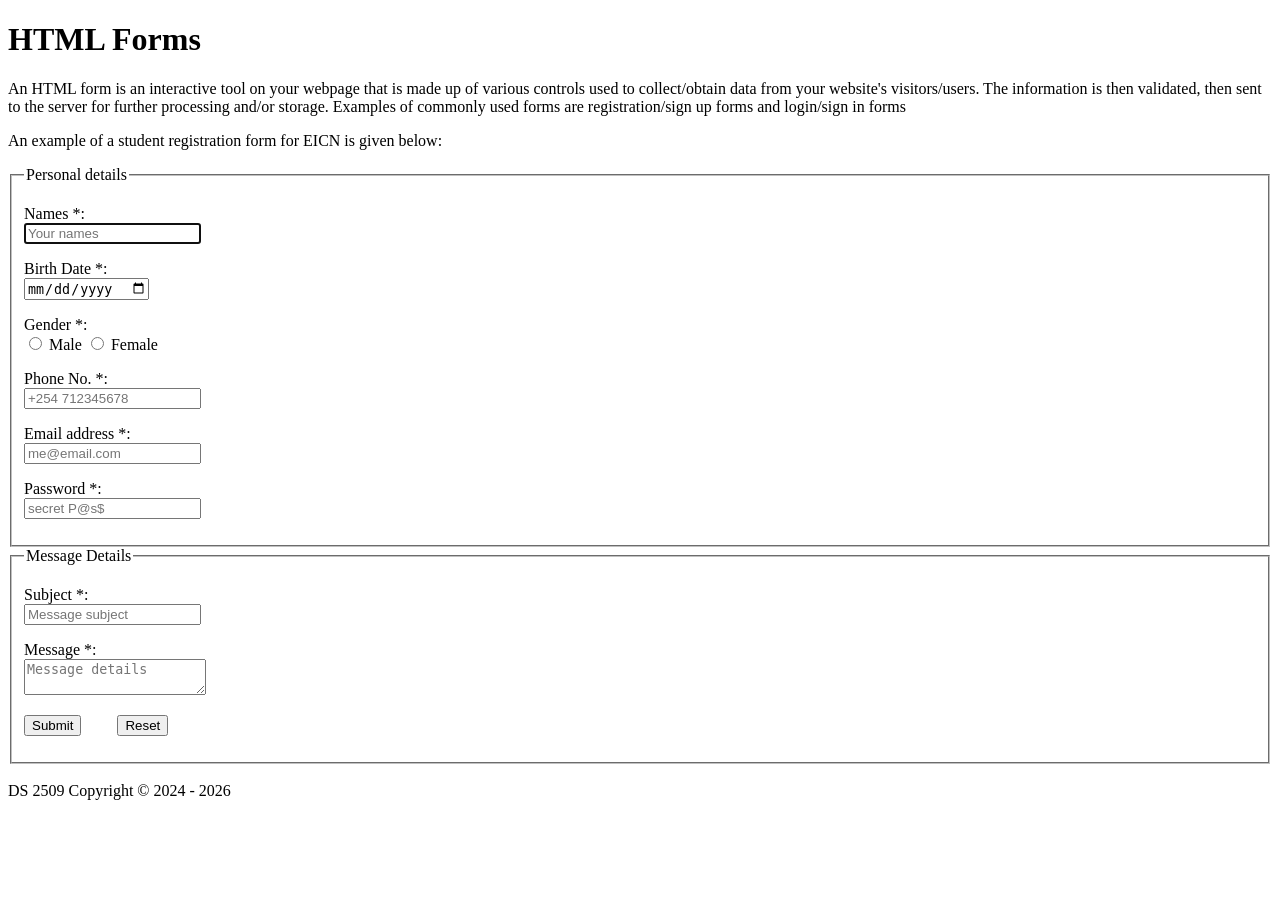
==== forms.html @ a91004f8 "Complete HTML scripts demonstrating understanding of forms and image addition" ====
<!DOCTYPE html>

<html>
    <head>
        <meta charset="utf-8">
        <title>DS2509 Demo Site - Forms</title>
        <meta name="viewport" content="width=device-width, initial-scale=1">
        <link rel="stylesheet" href="">
    </head>
    <body>
        <h1>HTML Forms</h1>
        <p>
        An HTML form is an interactive tool on your webpage that is made up of
        various controls used to collect/obtain data from your website's
        visitors/users. The information is then validated, then sent to the
        server for further processing and/or storage. Examples of commonly used
        forms are registration/sign up forms and login/sign in forms
        </p>
        <p>An example of a student registration form for EICN is given below:</p>
        <form id="frmRegister" method="post" accept-charset="utf-8">
            <fieldset>
                <legend>Personal details</legend>
                <p>
                    <label for="txtNames">Names *:</label><br/>
                    <input type="text" id="txtNames" autofocus required form="frmRegister" 
                    placeholder="Your names" title="Please enter your names" tabindex="10"/>
                </p>
                <p>
                    <label for="dtpBirthDate">Birth Date *:</label><br/>
                    <input type="date" id="dtpBirthDate" required form="frmRegister"
                    placeholder="mm-dd-yyyy"
                    title="Please enter your date of birth" tabindex="20"/>
                </p>
                <p>
                    <label>Gender *:</label><br/>
                    <input type="radio" id="rdoMale"
                    required form="frmRegister"
                    name="gender" title="Male Gender"
                    tabindex="30"/>
                    <label for="rdoFemale">Male </label>
                    <input type="radio" id="rdoFemale"
                    required form="frmRegister"
                    name="gender" title="Female Gender"
                    tabindex="40"/>
                    <label for="rdoFemale">Female </label>
                </p>
                <p>
                    <label for="txtPhone">Phone No. *:</label><br/>
                    <input type="tel" id="txtPhone" required form="frmRegister"
                    placeholder="+254 712345678"
                    title="Please enter your phone number"
                    tabindex="50"/>
                </p>
                <p>
                    <label for="txtEmail">Email address *:</label><br/>
                    <input type="email" id="txtEmail" required form="frmRegister"
                    placeholder="me@email.com"
                    title="Please enter your email number"
                    tabindex="60"/>
                </p>
                <p>
                    <label for="txtPassword">Password *:</label><br/>
                    <input type="password" id="txtPassword" required form="frmRegister"
                    placeholder="secret P@s$"
                    title="Please enter your Password"
                    tabindex="70"/>
                </p>
                
            </fieldset>
            <fieldset>
                <legend>Message Details</legend>
                <p>
                <label for="txtSubject">Subject <span class="required-field">*</span>:</label><br />
                <input
                            type="text"
                            id="txtSubject"
                            required
                            form="frmRegister"
                            placeholder="Message subject"
                            title="Please enter your message subject"
                            tabindex="80"
                            />
                </p>
                <p>
                <label for="txaMessage">Message <span class="required-field">*</span>:</label><br />
                <textarea
                            id="txaMessage"
                            form="frmRegister"
                            required
                            placeholder="Message details"
                            title="Please enter your message here"
                            tabindex="90"
                ></textarea>
                </p>
                <p>
                <input
                            type="submit"
                            id="btnSubmit"
                            tabindex="100"
                            value="Submit"
                            form="frmRegister"
                            title="Submit registration details"
                            />&nbsp;&nbsp;&nbsp;&nbsp;&nbsp;&nbsp;&nbsp;&nbsp;
                <input
                            type="reset"
                            value="Reset"
                            tabindex="110"
                            value="Reset"
                            form="frmRegister"
                            title="Clear all fields"
                            />
                </p>
            </fieldset>
        </form>
        <footer>
            <br/>DS 2509 Copyright &copy; 2024 - 
            <span id="currYear">
                <script defer>
                    document.getElementById("currYear").innerHTML = 
                    new Date().getFullYear();
                </script>
            </span> 
        </footer>    
    </body>
</html>
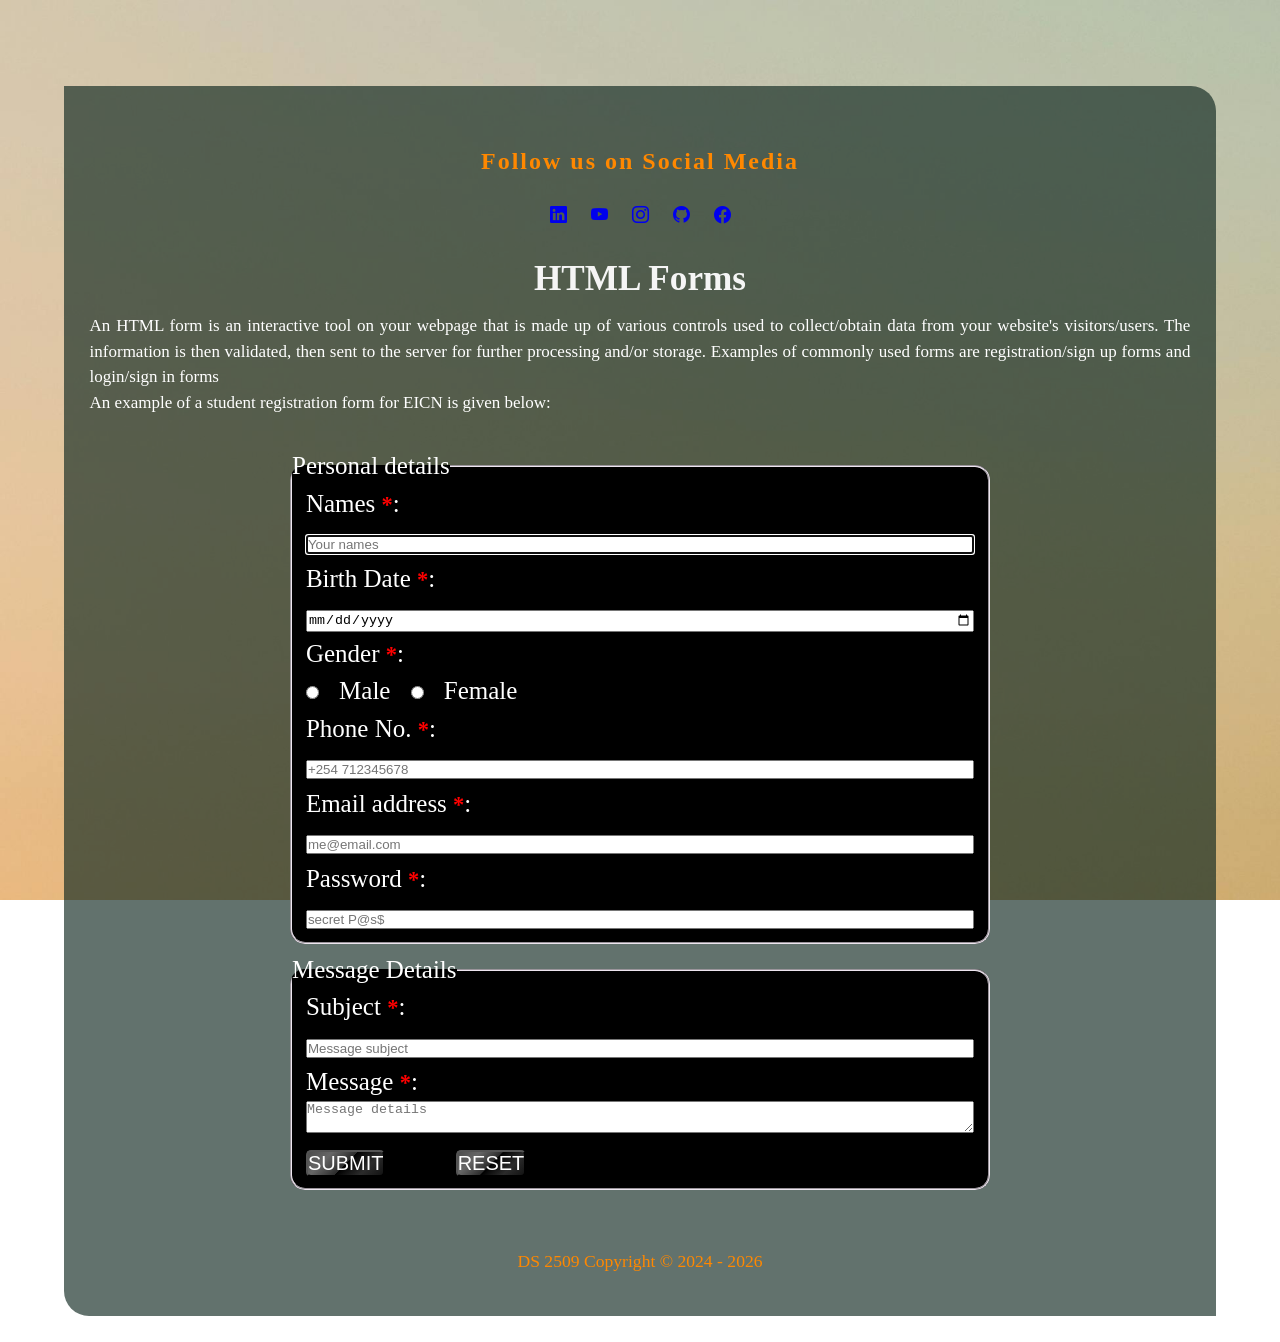
==== commit 6762d4d0: "Complete demo for CSS styling and webfonts for sample pages." ====
--- a/forms.html
+++ b/forms.html
@@ -5,10 +5,27 @@
         <meta charset="utf-8">
         <title>DS2509 Demo Site - Forms</title>
         <meta name="viewport" content="width=device-width, initial-scale=1">
-        <link rel="stylesheet" href="">
+        <link rel="stylesheet" href="css/main.css">
     </head>
     <body>
-        <h1>HTML Forms</h1>
+        <div id="container">
+        <section class="social-section text-center mt-5" aria-labelledby="social-heading">
+            <h2 id="social-heading" class="section-heading">Follow us on Social Media</h2>
+            <ul class="social-icons">
+            <li><a href="https://www.linkedin.com/in/chris-ephraim-60497a408/" class="icon-link" target="_blank" aria-label="LinkedIn" rel="noopener noreferer"
+                 title="Follow us on LinkedIn"><i class="bi bi-linkedin"></i></a></li>
+            <li><a href="https://www.youtube.com" class="icon-link" target="_blank" aria-label="YouTube" rel="noopener noreferer"
+                 title="Subscribe to our channel on YouTube"><i class="bi bi-youtube"></i></a></li>
+            <li><a href="https://www.instagram.com/allmost_chris/" class="icon-link" target="_blank" aria-label="Instagram" rel="noopener noreferer" 
+                title="Follow us on Instagram"><i class="bi bi-instagram"></i></a></li>
+            <li><a href="https://github.com/Ugalimayai" class="icon-link" target="_blank" aria-label="Github" rel="noopener noreferer"
+                 title="Follow us on Github"><i class="bi bi-github"></i></a></li>
+            <li><a href="https://www.facebook.com" class="icon-link" target="_blank" aria-label="Facebook" rel="noopener noreferer"
+                 title="Follow us on Facebook"><i class="bi bi-facebook"></i></a></li>
+            </ul>
+        </section>
+        
+        <h1 class="page-heading">HTML Forms</h1>
         <p>
         An HTML form is an interactive tool on your webpage that is made up of
         various controls used to collect/obtain data from your website's
@@ -21,18 +38,18 @@
             <fieldset>
                 <legend>Personal details</legend>
                 <p>
-                    <label for="txtNames">Names *:</label><br/>
+                    <label for="txtNames">Names <span class="required-field">*</span>:</label><br/>
                     <input type="text" id="txtNames" autofocus required form="frmRegister" 
                     placeholder="Your names" title="Please enter your names" tabindex="10"/>
                 </p>
                 <p>
-                    <label for="dtpBirthDate">Birth Date *:</label><br/>
+                    <label for="dtpBirthDate">Birth Date <span class="required-field">*</span>:</label><br/>
                     <input type="date" id="dtpBirthDate" required form="frmRegister"
                     placeholder="mm-dd-yyyy"
                     title="Please enter your date of birth" tabindex="20"/>
                 </p>
                 <p>
-                    <label>Gender *:</label><br/>
+                    <label>Gender <span class="required-field">*</span>:</label><br/>
                     <input type="radio" id="rdoMale"
                     required form="frmRegister"
                     name="gender" title="Male Gender"
@@ -45,21 +62,21 @@
                     <label for="rdoFemale">Female </label>
                 </p>
                 <p>
-                    <label for="txtPhone">Phone No. *:</label><br/>
+                    <label for="txtPhone">Phone No. <span class="required-field">*</span>:</label><br/>
                     <input type="tel" id="txtPhone" required form="frmRegister"
                     placeholder="+254 712345678"
                     title="Please enter your phone number"
                     tabindex="50"/>
                 </p>
                 <p>
-                    <label for="txtEmail">Email address *:</label><br/>
+                    <label for="txtEmail">Email address <span class="required-field">*</span>:</label><br/>
                     <input type="email" id="txtEmail" required form="frmRegister"
                     placeholder="me@email.com"
                     title="Please enter your email number"
                     tabindex="60"/>
                 </p>
                 <p>
-                    <label for="txtPassword">Password *:</label><br/>
+                    <label for="txtPassword">Password <span class="required-field">*</span>:</label><br/>
                     <input type="password" id="txtPassword" required form="frmRegister"
                     placeholder="secret P@s$"
                     title="Please enter your Password"
@@ -112,7 +129,7 @@
                 </p>
             </fieldset>
         </form>
-        <footer>
+        <footer class="page-footer">
             <br/>DS 2509 Copyright &copy; 2024 - 
             <span id="currYear">
                 <script defer>
@@ -120,7 +137,8 @@
                     new Date().getFullYear();
                 </script>
             </span> 
-        </footer>    
+        </footer>
+        </div>    
     </body>
 </html>
 
--- a/css/main.css
+++ b/css/main.css
@@ -0,0 +1,359 @@
+@charset "utf-8"
+
+/* CSS Document containing site-wide rules to be applied across all devices on all browsers */
+
+/* Add the bootstrap CDN imports to allow us use bootstrap and bootstrap icons in our site */
+
+@import url('https://cdn.jsdelivr.net/npm/bootstrap@5.3.3/dist/css/bootstrap.min.css');
+@import url('https://cdn.jsdelivr.net/npm/bootstrap-icons@1.11.3/font/bootstrap-icons.css');
+
+/* Import the lobster font from the google fonts api to use in our site. */
+@import url('https://fonts.googleapis.com/css2?family=Lobster&display=swap');
+
+/* Import the fonts.css file to enable the use of webfonts in our site. */
+@import url("fonts.css");
+
+
+/* ------------------------------------------------------------
+    Global reset and base styles
+   ------------------------------------------------------------ */
+ 
+*, *::before, *::after {box-sizing: border-box; margin: 0; padding: 0;}
+ 
+html { scroll-behavior: smooth;}
+
+/* Style the body element of our webpages*/
+body
+{
+    margin: 0;
+    padding-top: 60px; /* space for fixed navigation bar. */
+    /*font-family: '';*/
+    font-size: 17px;
+    line-height: 1.5;
+    text-align: justify;
+    color: #fff;
+    background-image: url('../images/img_background1.jpg');
+    background-position: center top;
+    background-attachment: fixed;
+    background-size: cover;
+}
+
+/* ------------------------------------------------------------
+    Layout container div
+   ------------------------------------------------------------ */
+
+#container
+{
+    max-width: 1400px;
+    margin: 2% auto;
+    padding: 1rem;
+    background-color: rgba(15,39, 31, .65);
+    border-top-right-radius: 25px;
+    border-bottom-left-radius: 25px;
+
+}
+
+
+/* mobile device override */
+@media(max-width: 767px)
+{
+    #container {width: 90%;}
+}
+
+/* tablet & upward device override */
+@media(min-width: 768px)
+{
+    #container {width: 90%;padding: 2%;}
+}
+
+/* ------------------------------------------------------------
+    Headings
+   ------------------------------------------------------------ */
+
+.page-heading
+{
+    /* TODO: Set the webfont to be used for our page headings*/
+    font-weight: 800;
+    font-size: 2.2rem;
+    text-align: center;
+    color:whitesmoke;
+    margin-bottom: .5rem;
+}
+
+/* optional underline */
+.page-heading-underline {border-bottom: 4px double #f00;}
+
+.section-heading
+{
+    /* TODO: Set the webfont to be used for our section headings*/
+    font-weight: 800;
+    font-size: 1.5rem;
+    letter-spacing: 2px;
+    text-align: center;
+    color: #f80;
+    margin: 2rem 0 1rem;
+}
+
+/* ------------------------------------------------------------
+    Style the page footer
+   ------------------------------------------------------------ */
+.page-footer
+{
+    text-align: center;
+    color: #f80;
+    /* TODO: Set the webfont to be used for our page footer*/
+    margin: 1rem 0;
+    font-size: 1.1rem;
+}
+
+/* ------------------------------------------------------------
+    Image gallery - responsive grid
+   ------------------------------------------------------------ */
+.gallery
+{
+    display: grid;
+    gap: 1.5rem;
+    margin-bottom: 2rem;
+
+}
+.gallery{grid-template-columns: 1fr; /*default 1 column (mobile) */}
+
+/* tablet device override*/
+@media(min-width:768px) and (max-width: 1023px)
+{
+    .gallery{grid-template-columns: repeat(2,1fr);}
+}
+
+/* desktop device override*/
+@media(min-width:1024px) and (max-width: 1440px)
+{
+    .gallery{grid-template-columns: repeat(3,1fr);}
+}
+
+/* devices with 1440p and above override*/
+@media(min-width:1440px)
+{
+    .gallery{grid-template-columns: repeat(4,1fr);}
+}
+
+/* Card Styling */
+.gallery .item
+{
+    background-color: #fff;
+    border-radius: .5rem;
+    overflow: hidden;
+    box-shadow: 0 2px 6px rgba(0, 0, 0, .15);
+    display: grid;
+    grid-template-rows: auto auto;
+}
+.gallery img
+{
+    width: 100%;
+    height: auto;
+    object-fit: cover;
+    border: 2px groove #fff;
+}
+.gallery figcaption
+{
+    padding: .75rem;
+    font-size: .95rem;
+    display: flex;
+    flex-direction: column;
+    gap: .25rem;
+    color: #000;
+}
+.gallery .price {color: #2a9d8f;}
+.price::before {content: 'Kes. ';}
+.price::after{content: '/=';}
+
+/* ------------------------------------------------------------
+    Style the forms in our site
+   ------------------------------------------------------------ */
+form
+{
+    max-width: 700px;
+    margin: 2rem auto;
+    font-size: 25px;
+    font-weight: 500;
+
+}
+/* Style the form fieldsets*/
+form fieldset
+{
+    background-color: #000;
+    border: 2px groove #ede5ef;
+    border-radius: 15px;
+    margin-bottom: 7px;
+    padding-bottom: 7px;
+}
+/*Style the form's required fields*/
+.required-field
+{
+    color: #f00;
+    font-weight: bolder;
+    font-size: .9em;
+}
+
+/*Style the form buttons*/
+form input[type="submit"], input[type="reset"],input[type="button"], form button
+{
+    background: linear-gradient(135deg, #4c4c4c 0%,#595959 12%,#666666 25%,#474747 39%,#2c2c2c 50%,#000000 51%,#111111 60%,#2b2b2b 76%,#1c1c1c 91%,#131313 100%);
+    color: #fff;
+    font-size: 20px;
+    font-weight: 400;
+    text-transform: uppercase;
+    border-radius: 5px;
+    border-radius: thin outset rgba(231, 221, 222, .9);
+}
+/* mobile device override */
+@media(max-width:767px)  
+{
+    form textarea,
+    form input[type=text], input[type=password], input[type=tel],
+    input[type=email], input[type=number],input[type=date], 
+    form select, form label
+    {
+        width: 98%;
+        margin-left: 1%;
+    }
+    input[type=radio],input[type=submit],input[type=reset] {margin-left: 1%;}
+}
+ 
+/* tablet & upwards device override */
+@media(min-width:768px)  
+{
+    form textarea,
+    form input[type=text], input[type=password], input[type=tel],
+    input[type=email], input[type=number],input[type=date],
+    form select, form label
+    {
+        width: 96%;
+        margin-left: 2%;
+    }  
+    input[type=radio],input[type=submit],input[type=reset] {margin-left: 2%;}  
+}
+/* ------------------------------------------------------------
+    Style the social media icons
+   ------------------------------------------------------------ */
+   .social-icons
+   {
+    display: flex;
+    justify-content: center;
+    gap: 1.5rem; /* slightly larger on the desktop */
+    flex-wrap: wrap;
+    list-style: none; /* remove the bullets */
+    padding:0;
+    margin: 1.5rem 0;
+   }
+
+   /* mobile device override */
+@media(max-width:767px)  
+{
+    .social-icons {gap: 1rem;} /* a bit tighter on phones */
+}
+
+/* ------------------------------------------------------------
+    Style the site's navigation bar
+   ------------------------------------------------------------ */
+
+.main-nav
+{
+    position:fixed;
+    top: 0;
+    left: 0;
+    width: 100%;
+    background: rgba(0, 0, 0, .9);
+    backdrop-filter: blur(8px);
+    z-index: 10000;
+    padding: .75rem 1rem;
+    border-bottom: 3px solid #f00; /* red accent */
+}
+
+/* Horizontal list - default for tablet and larger screen sizes */
+.nav-list
+{
+    display: flex;
+    justify-self: center;
+    gap: 2rem;
+    list-style: none;
+    margin: 0;
+    padding: 0;
+    flex-wrap: wrap;
+}
+
+.nav-link
+{
+    color:#fff;
+    /* font-family: ; */
+    font-family: 1.1rem;
+    text-decoration: none;
+    padding: .5 1rem;
+    border-radius: 5px;
+    transition: all .4s ease-out;
+}
+
+.nav-link:hover,.nav-link:focus
+{
+    background: #f00;
+    color: #fff;
+    transform: translateY(-2px);
+}
+
+/* current page highlight */
+.nav-link:active
+{
+    background: #f80;
+    color: #000;
+}
+
+/* mobile device override for screen <=767 px */
+@media(max-width:767px)  
+{
+    .nav-list
+    {
+        position:fixed;
+        top: 100%;
+        left: 0;
+        width: 100%;
+        background: rgba(0, 0, 0, .9);
+        flex-direction: column;
+        align-items: center;
+        max-height: 0;
+        overflow: hidden;
+        transition: max-height .4s ease-out, padding .4s ease;
+        padding:0;
+    }
+
+    /* Open state of the navigation */
+    .nav-list.open
+    {
+        max-height: 500px; /* Should be enough for all items */
+        padding:1rem 0;
+    }
+
+    .nav-link
+    {
+        width: 90%;
+        text-align: center;
+        padding: 1rem;
+        font-size:1.2rem;
+    }
+
+    /* Hamburger button -visible only on mobile <= 767 px */
+    .nav-toggle
+    {
+        display: block;
+        background: none;
+        border: none;
+        font-size: 2rem;
+        color: #fff;
+        cursor: pointer;
+        position: absolute;
+        right: 1rem;
+        top:50%;
+        transform:translateY(-50%);
+    }
+}
+
+/* Hide the hamburger menu on tablet and larger devices */
+@media (min-width:768px){.nav-toggle{display: none}}
